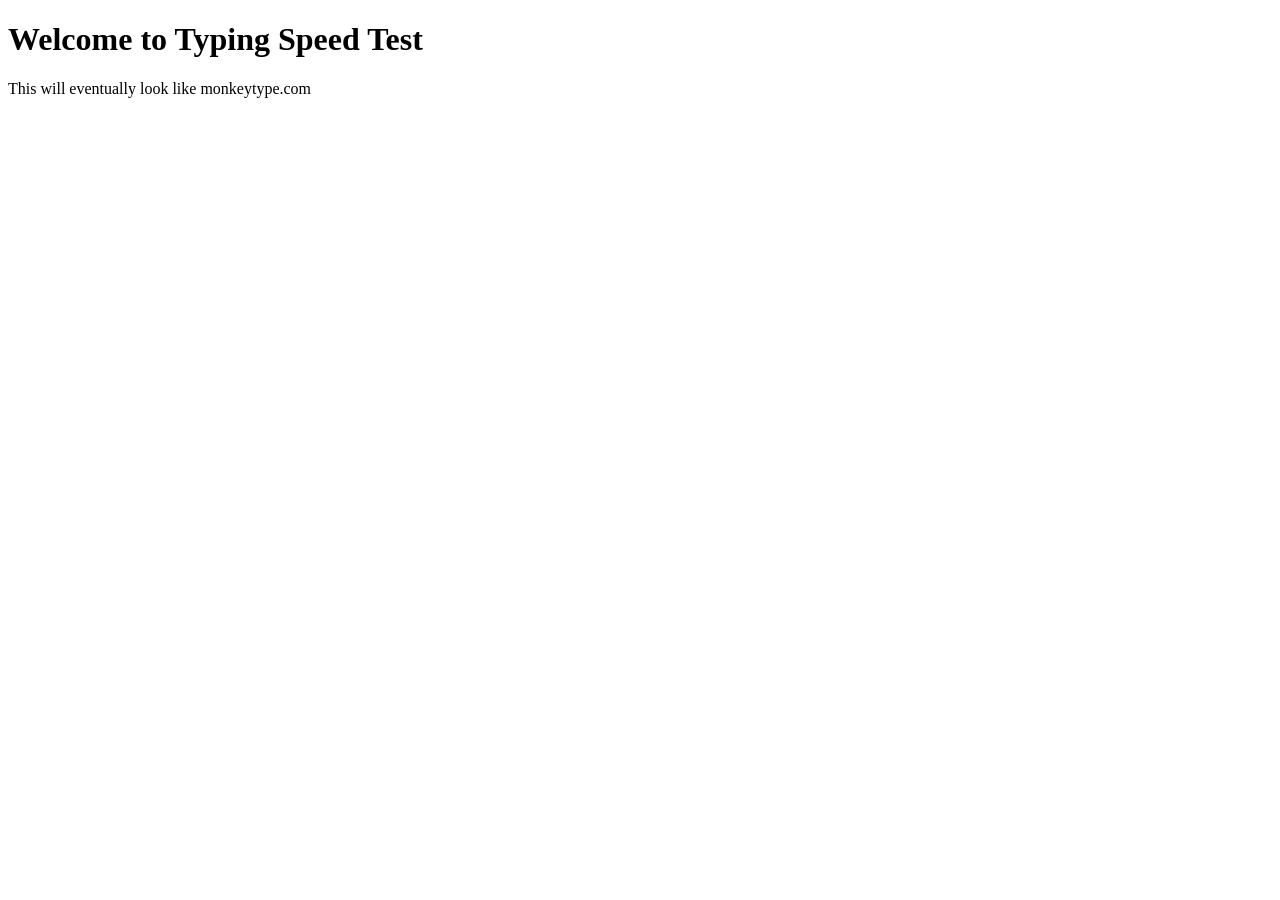
==== templates/index.html @ d13ae267 "html files" ====
<!DOCTYPE html>
<html lang="en">
<head>
    <meta charset="UTF-8">
    <title>Typing Speed App</title>
</head>
<body>
    <h1>Welcome to Typing Speed Test</h1>
    <p>This will eventually look like monkeytype.com</p>
</body>
</html>
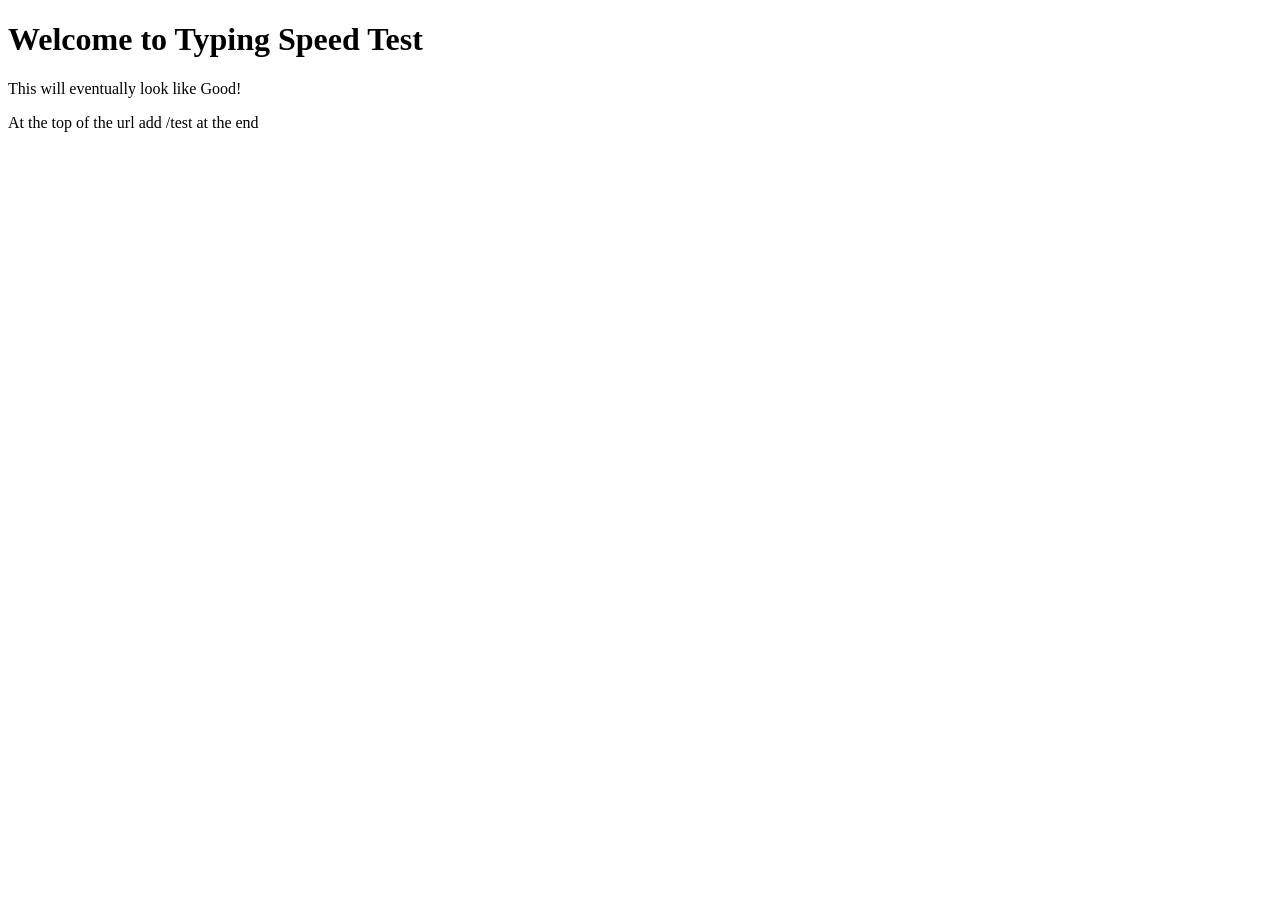
==== commit cab1fb1d: "a small intruction for reaching the test" ====
--- a/templates/index.html
+++ b/templates/index.html
@@ -6,7 +6,8 @@
 </head>
 <body>
     <h1>Welcome to Typing Speed Test</h1>
-    <p>This will eventually look like monkeytype.com</p>
+    <p>This will eventually look like Good!</p>
+    <p>At the top of the url add /test at the end</p>
 </body>
 </html>
 
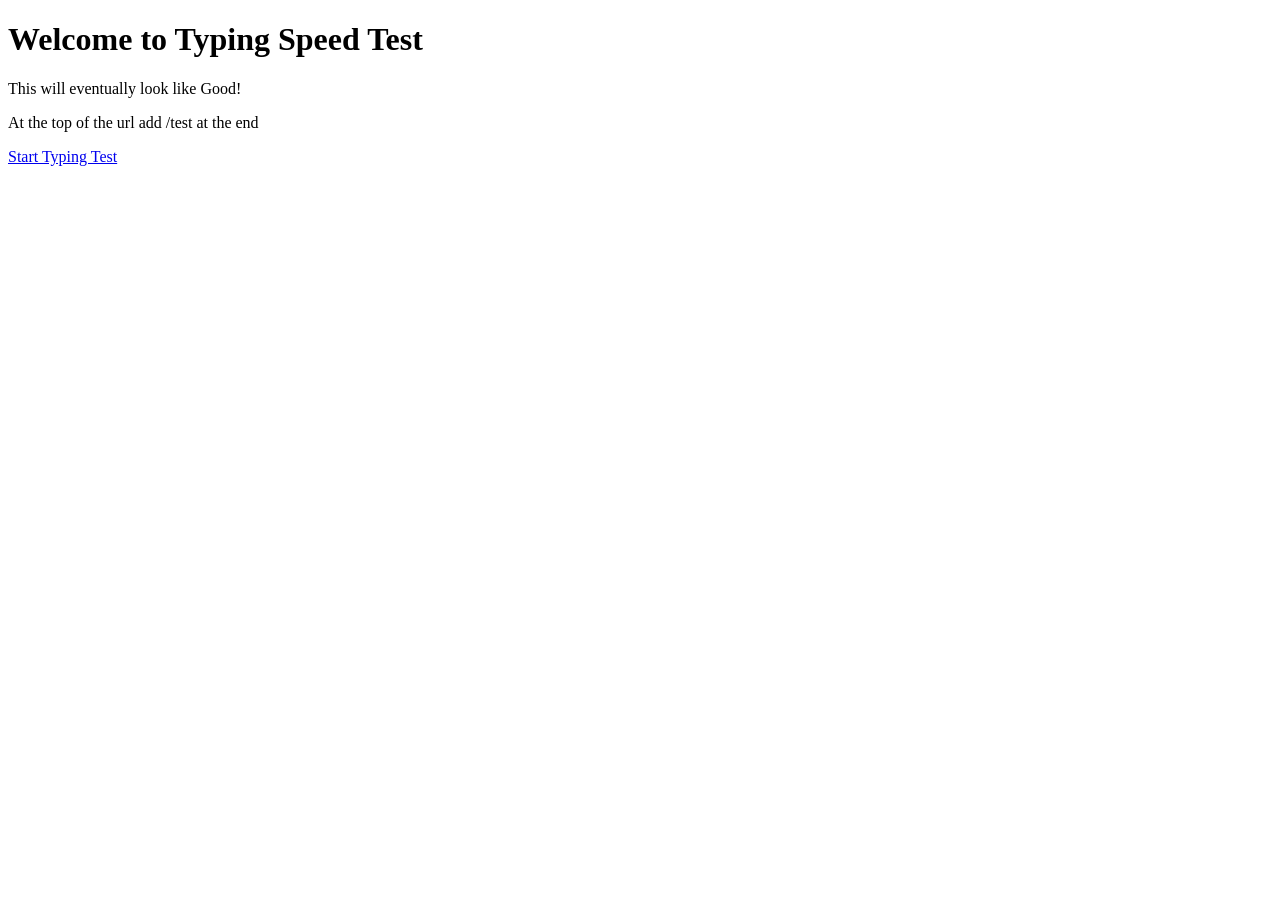
==== commit 5f296de3: "Update: button to test page added" ====
--- a/templates/index.html
+++ b/templates/index.html
@@ -8,6 +8,7 @@
     <h1>Welcome to Typing Speed Test</h1>
     <p>This will eventually look like Good!</p>
     <p>At the top of the url add /test at the end</p>
+    <a href="{{ url_for('test') }}" class="start-btn">Start Typing Test</a>
 </body>
 </html>
 
